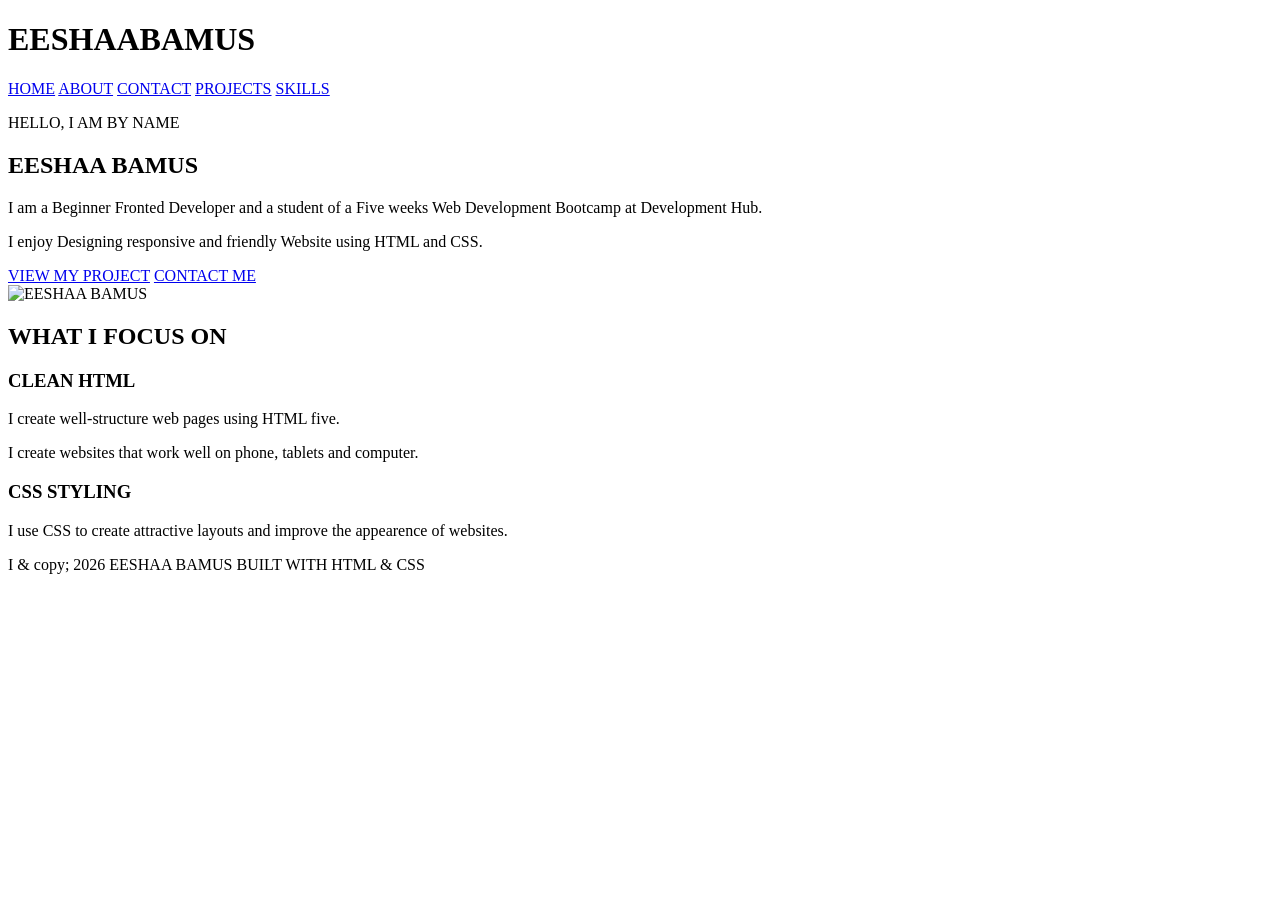
==== index.html @ fd93f6a3 "Fix HTML structure and formatting issues" ====
<!DOCTYPE html>
	<html lang="en">
		<head>
			<meta charset="UTF-8">
			<meta name="viewport" content="width=device-width, initial-scale-1.0">
			<title>HOME|Eeshaa Bamus</title>
			<link rel="stylesheet" href="style.CSS">
		</head>
<body>
<header class="navbar">
<div class="conmtainer">
<h1 class="logo"> EESHAA<span>BAMUS</span></h1>
	<nav>
		<a href="index.html">HOME</a>
		<a href="about.html">ABOUT</a>
		<a href="contact.html">CONTACT</a>
		<a href="project.html">PROJECTS</a>
		<a href="skills.html">SKILLS</a>
		</nav>
		</div>
		</header>
		<main>
		<div class="container">
<section class="hero">
<div class="hero-text">
<p>HELLO, I AM BY NAME</p>
<h2> EESHAA <span> BAMUS </span></h2>
<p> I am a Beginner Fronted Developer and a student of a Five weeks Web Development Bootcamp at Development Hub.
</p>
<p> I enjoy Designing responsive and friendly Website using HTML and CSS.</P>
<a href="projects.html" class="btn"> VIEW MY PROJECT</a>
	<a href="contact.html" class="btn"> CONTACT ME </a>
	</div>
	
	<div class=" hero-image">
		<img src="mypicture.JPG" alt="EESHAA BAMUS">
		</div>
		</section>
		<section class="focus">
		<h2>WHAT I FOCUS ON</h2>
		<div class="focus-grid">
		<div class="focus-card">
		<h3>CLEAN HTML</h3>
		<P> I create well-structure web pages using HTML five.</p>
		</div>
		<div class="focus-card">
		<p> I create websites that work well on phone, tablets and computer.</p>
		</div>
<div class="focus-card">
<h3>CSS STYLING</h3>
	<p> I use CSS to create attractive layouts and improve the appearence of websites.</p>
	</div>
	</div>
	</section>
	</div>
	</main>
	<footer class="footer">
	<div class="container">
	<p>
I & copy; 2026 EESHAA BAMUS
BUILT WITH HTML & CSS
	</p>
	</div>
	</footer>
</body>
</html>
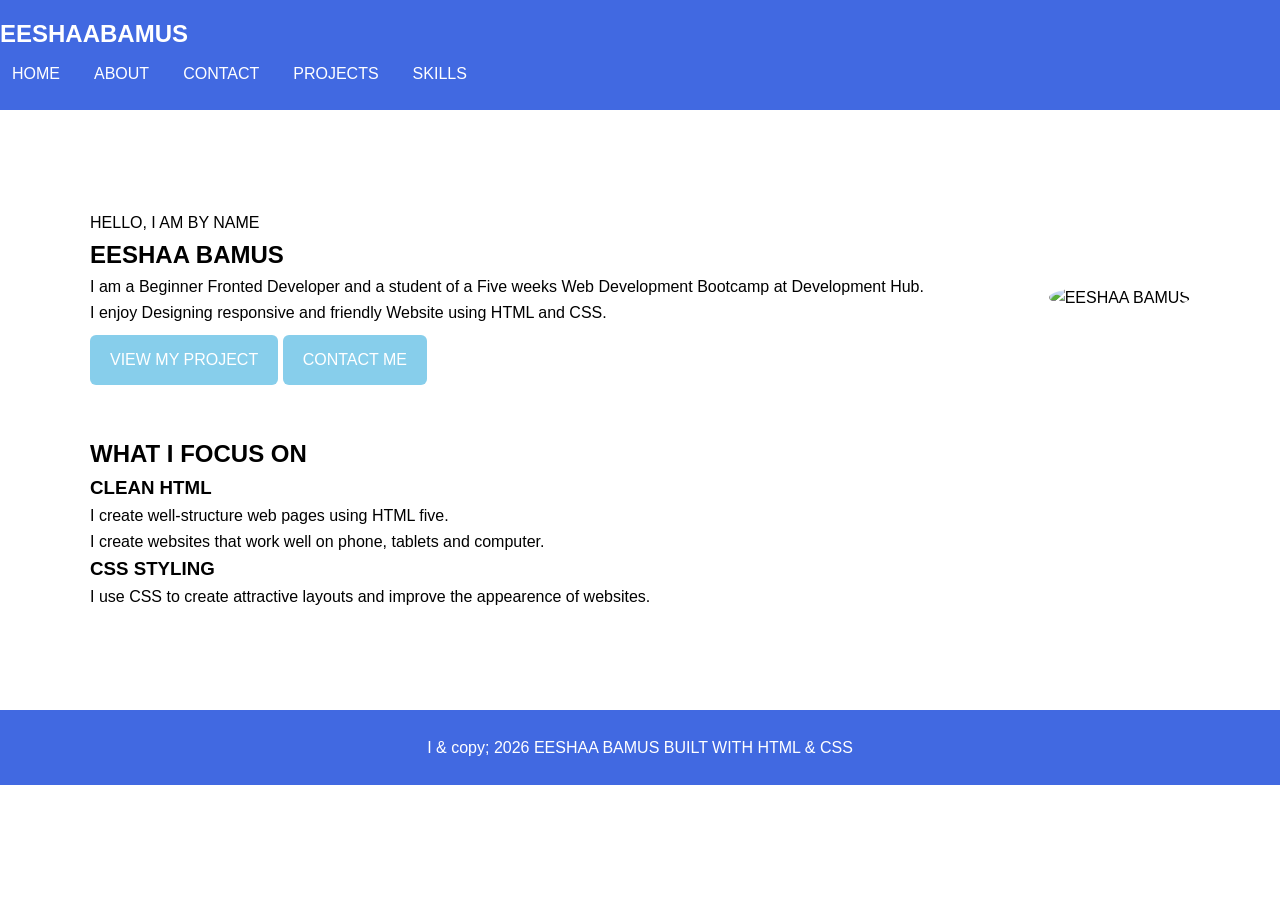
==== commit 5ad9ca24: "Update index.html" ====
--- a/index.html
+++ b/index.html
@@ -4,7 +4,7 @@
 			<meta charset="UTF-8">
 			<meta name="viewport" content="width=device-width, initial-scale-1.0">
 			<title>HOME|Eeshaa Bamus</title>
-			<link rel="stylesheet" href="style.CSS">
+			<link rel="stylesheet" href="style.css">
 		</head>
 <body>
 <header class="navbar">
--- a/style.css
+++ b/style.css
@@ -0,0 +1,333 @@
+* {margin: 0;
+  padding: 0;
+  box-sizing: border-box;
+}
+body {font-family: Arial, sans-serif;
+  background-color: white;
+  color:black;
+  line-height: 1.6;
+}
+img {width: 200px;
+  height: 250px;
+  border-radius: 50%;
+  object-fit: cover;
+}
+a { text-decoration: none;
+  color: white;
+}
+ul { padding-left: 20px;
+}
+.container {width: 90%;
+max-width: 1100px;
+margin: auto;
+}
+
+.navbar {
+  background-color: royalblue;
+  color: white;
+  padding: 15px 0;}
+.navbar .container {display: flex;
+  justify-content: space-between;
+  align-items: center;}
+.logo {font-size: 24px;}
+.logo span {color: white;}
+nav {display: flex;
+  gap: 10px;}
+nav a {color: white;
+  padding: 8px 12px;
+  border-radius: 5px;}
+nav a:hover, nav a.active {background: white;
+  color: royalblue;}
+main {padding: 50px 0;}
+.page-header {text-align: center;
+  margin-bottom: 40px;}
+.page-header h1, 
+.page-header h2 {
+  color: midnightblue;
+  margin-bottom: 10px;}
+.page-header p {color: slategray;}
+.btn {display: inline-block;
+  background: skyblue;
+  color: white;
+  padding: 12px 20px;
+  border-radius: 6px;
+  margin-top: 10px;
+}
+.btn:hover {  background-color: mediumblue;}
+.hero {display: flex;
+  align-items: center;
+  justify-content: space-between;
+  gap: 40px;
+  padding: 50px 0;}
+.hero-content {flex: 1;}
+.hero-tag {color: skyblue;
+  font-weight: bold;}
+.hero-title { font-size: 45px;
+  color: midnightblue;
+  margin: 10px 0;}
+.hero-title .highlight {color: dodgerblue;}
+.hero-description {max-width: 550px;
+  margin-bottom: 20px;}
+.hero-cta {display: flex;  gap: 15px;  flex-wrap: wrap;}
+.hero-image-wrapper { flex: 1;  display: flex;  justify-content: center;}
+.hero-avatar {width: 270px; height: 270px; border-radius: 50%;
+  border: 4px solid skyblue;  overflow: hidden;}
+.hero-avatar img {width: 100%;  height: 100%;  
+object-fit: cover;}
+.highlights-grid {  display: grid;  grid-template-columns: repeat(3, 1fr);  gap: 20px;  margin-top: 30px;}
+.highlight-card {  border: 1px solid lightgray;
+  padding: 25px;
+  text-align: center;
+  border-radius: 10px;
+  background-color: white;}
+.highlight-card h3 { color: midnightblue;
+  margin-bottom: 10px;}
+.highlight-card:hover { border-color: dodgerblue;}
+.about { text-align: center;  margin-bottom: 40px;
+}
+.about-image {width: 150px;
+  height: 150px;  margin: 0 auto 20px;
+  border-radius: 50%;
+  background-color: lightblue;
+  display: flex;  align-items: center;
+  justify-content: center;  font-size: 60px;
+  border: 4px solid dodgerblue;}
+#space{margin-top: 20px;}
+.about h2 {color: midnightblue;
+  margin-bottom: 5px;}
+.journey-layout {display: grid;
+  grid-template-columns: 2fr 1fr;
+  gap: 30px;  margin-bottom: 50px;}
+
+.journey,
+.facts {
+  padding: 25px;
+  border: 1px solid lightgray;
+  border-radius: 10px;
+}
+
+.journey h2,
+.facts h2,
+.bootcamp h2 {
+  color: midnightblue;
+  margin-bottom: 15px;
+}
+
+.journey p {
+  margin-bottom: 15px;
+}
+
+.facts {
+  background-color: whitesmoke;
+}
+
+.facts li {
+  margin-bottom: 10px;
+}
+
+.bootcamp {
+  margin-top: 40px;
+}
+
+.bootcamp-grid {
+  display: grid;
+  grid-template-columns: repeat(4, 1fr);
+  gap: 20px;
+}
+
+.week-card {
+  border: 1px solid lightgray;
+  padding: 20px;
+  border-radius: 10px;
+}
+
+.week-card h3 {
+  color: dodgerblue;
+  margin-bottom: 5px;
+}
+
+.week-card h4 {
+  color: midnightblue;
+  margin-bottom: 10px;
+}
+
+.skills-grid {
+  display: grid;
+  grid-template-columns: repeat(2, 1fr);
+  gap: 20px;
+}
+
+.skill-card {
+  border: 1px solid lightgray;
+  padding: 25px;
+  border-radius: 10px;
+}
+
+.skill-card h3 {
+  color: dodgerblue;
+  margin-bottom: 10px;
+}
+
+.skill-card p {
+  margin-bottom: 15px;
+}
+
+.skill-card li {
+  margin-bottom: 5px;
+}
+
+.projects h2 {
+  color: midnightblue;
+  margin-bottom: 20px;
+}
+
+.project-grid {
+  display: grid;
+  grid-template-columns: repeat(3, 1fr);
+  gap: 20px;
+}
+
+.project-card {
+  border: 1px solid lightgray;
+  border-radius: 10px;
+  overflow: hidden;
+  background-color: white;
+}
+
+.project-card img {
+  width: 100%;
+  height: 200px;
+  object-fit: cover;
+}
+
+.project-card h3,
+.project-card p {
+  padding: 0 20px;
+}
+
+.project-card h3 {
+  color: midnightblue;
+  margin-top: 15px;
+}
+
+.project-card p {
+  margin: 10px 0 20px;
+}
+
+.contact {
+  max-width: 600px;
+  margin: auto;
+  padding: 30px;
+  border: 1px solid lightgray;
+  border-radius: 10px;
+}
+
+.contact h2 {
+  text-align: center;
+  color: midnightblue;
+  margin-bottom: 20px;
+}
+
+.form-group {
+  margin-bottom: 20px;
+}
+
+.form-group label {
+  display: block;
+  color: midnightblue;
+  margin-bottom: 5px;
+}
+
+.form-group input,
+.form-group textarea {
+  width: 100%;
+  padding: 12px;
+  border: 1px solid lightgray;
+  border-radius: 5px;
+  font-family: inherit;
+}
+
+.form-group textarea {
+  resize: vertical;
+}
+
+.form-group input:focus,
+.form-group textarea:focus {
+  border-color: dodgerblue;
+  outline: none;
+}
+
+.contact .btn {
+  width: 100%;
+  border: none;
+  cursor: pointer;
+}
+
+.footer {
+  background-color: royalblue;
+  color: white;
+  text-align: center;
+  padding: 25px 0;
+  margin-top: 50px;
+}
+
+@media (max-width: 768px) {
+
+  .navbar .container {
+    flex-direction: column;
+    gap: 15px;
+  }
+
+  nav {
+    flex-wrap: wrap;
+    justify-content: center;
+  }
+
+  .hero {
+    flex-direction: column;
+    text-align: center;
+  }
+
+  .hero-title {
+    font-size: 35px;
+  }
+
+  .hero-description {
+    margin-left: auto;
+    margin-right: auto;
+  }
+
+  .hero-cta {
+    justify-content: center;
+  }
+
+  .hero-avatar {
+    width: 200px;
+    height: 200px;
+  }
+
+  .highlights-grid {
+    grid-template-columns: 1fr;
+  }
+
+  .journey-layout {
+    grid-template-columns: 1fr;
+  }
+
+  .bootcamp-grid {
+    grid-template-columns: 1fr;
+  }
+
+  .skills-grid {
+    grid-template-columns: 1fr;
+  }
+
+  .project-grid {
+    grid-template-columns: 1fr;
+  }
+
+  .contact {
+    padding: 20px;
+  }
+}
+
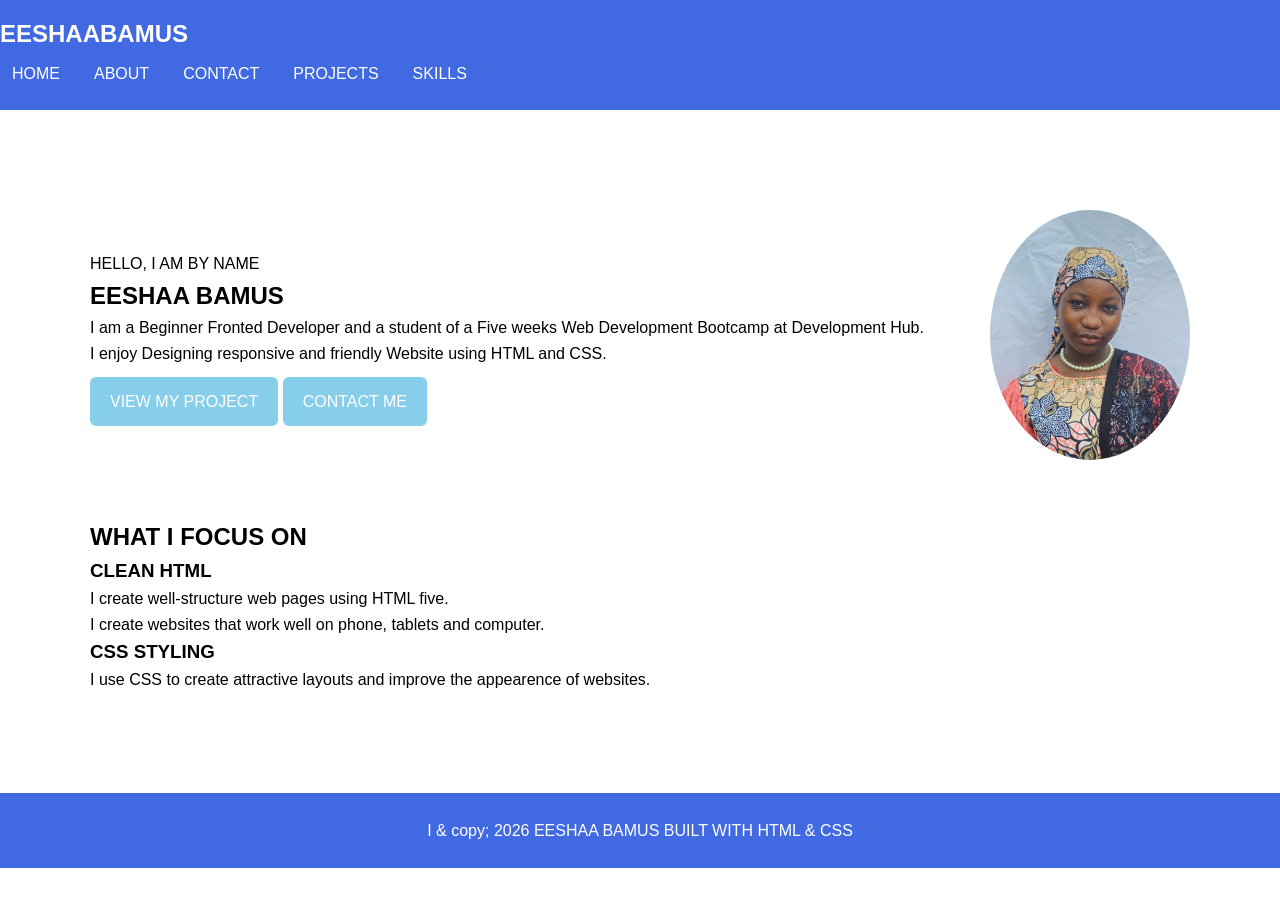
==== commit cbc2cb2e: "Update index.html" ====
--- a/index.html
+++ b/index.html
@@ -33,7 +33,7 @@
 	</div>
 	
 	<div class=" hero-image">
-		<img src="mypicture.JPG" alt="EESHAA BAMUS">
+		<img src="mypicture.jpg" alt="EESHAA BAMUS">
 		</div>
 		</section>
 		<section class="focus">
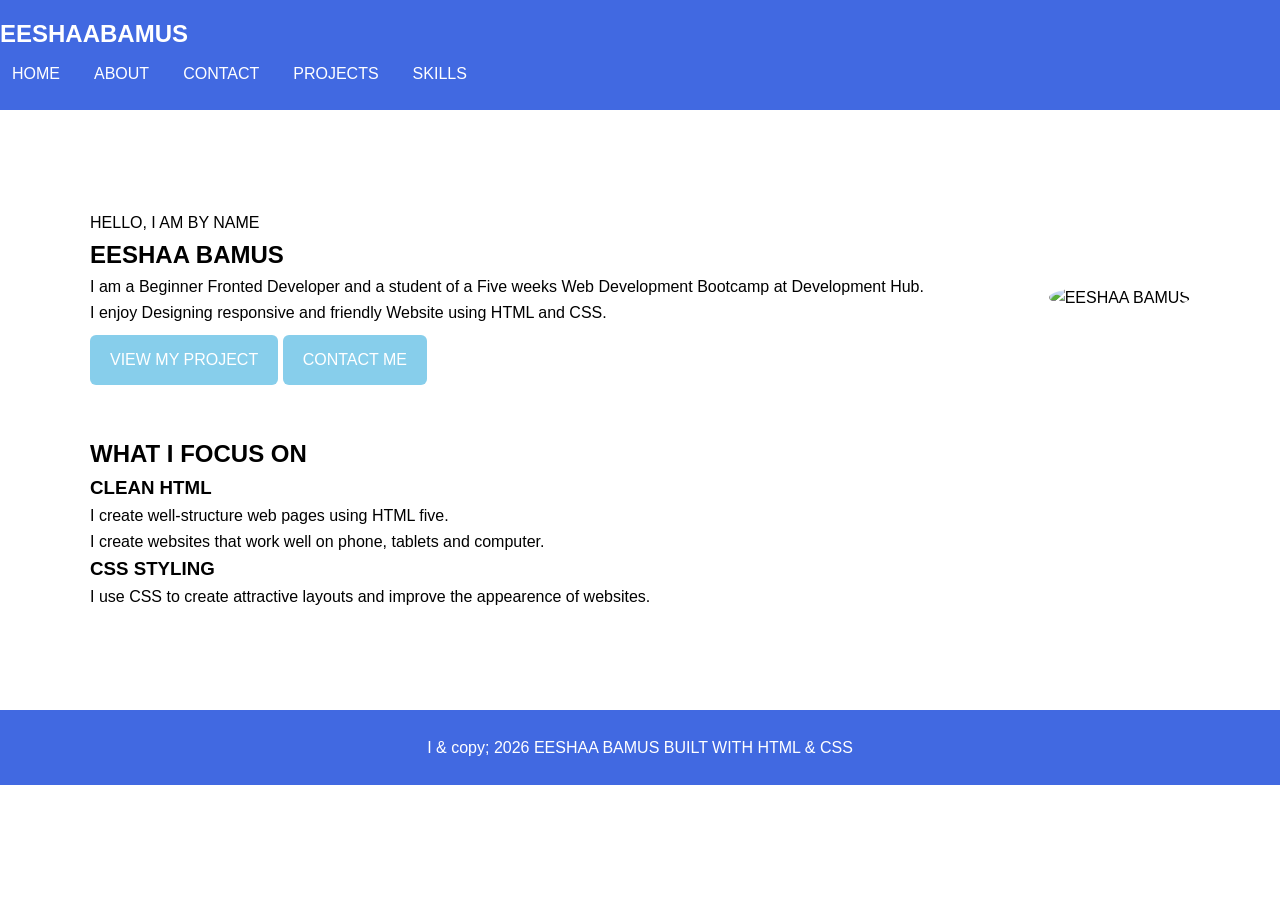
==== commit 5552a602: "Update index.html" ====
--- a/index.html
+++ b/index.html
@@ -33,7 +33,7 @@
 	</div>
 	
 	<div class=" hero-image">
-		<img src="mypicture.jpg" alt="EESHAA BAMUS">
+		<img src="mypicture.png" alt="EESHAA BAMUS">
 		</div>
 		</section>
 		<section class="focus">
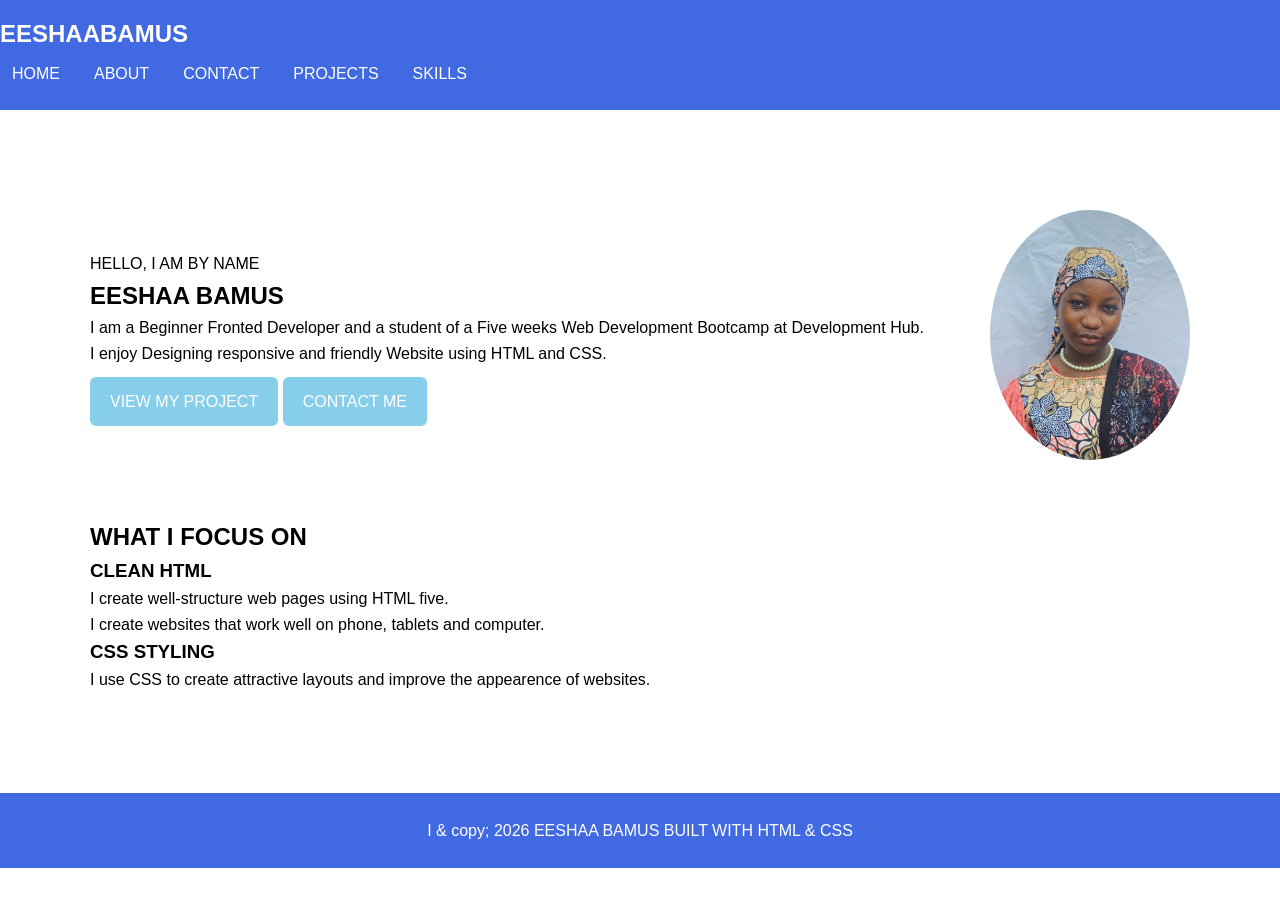
==== commit 0aacb2b3: "Update index.html" ====
--- a/index.html
+++ b/index.html
@@ -33,7 +33,7 @@
 	</div>
 	
 	<div class=" hero-image">
-		<img src="mypicture.png" alt="EESHAA BAMUS">
+		<img src="mypicture.jpg" alt="EESHAA BAMUS">
 		</div>
 		</section>
 		<section class="focus">
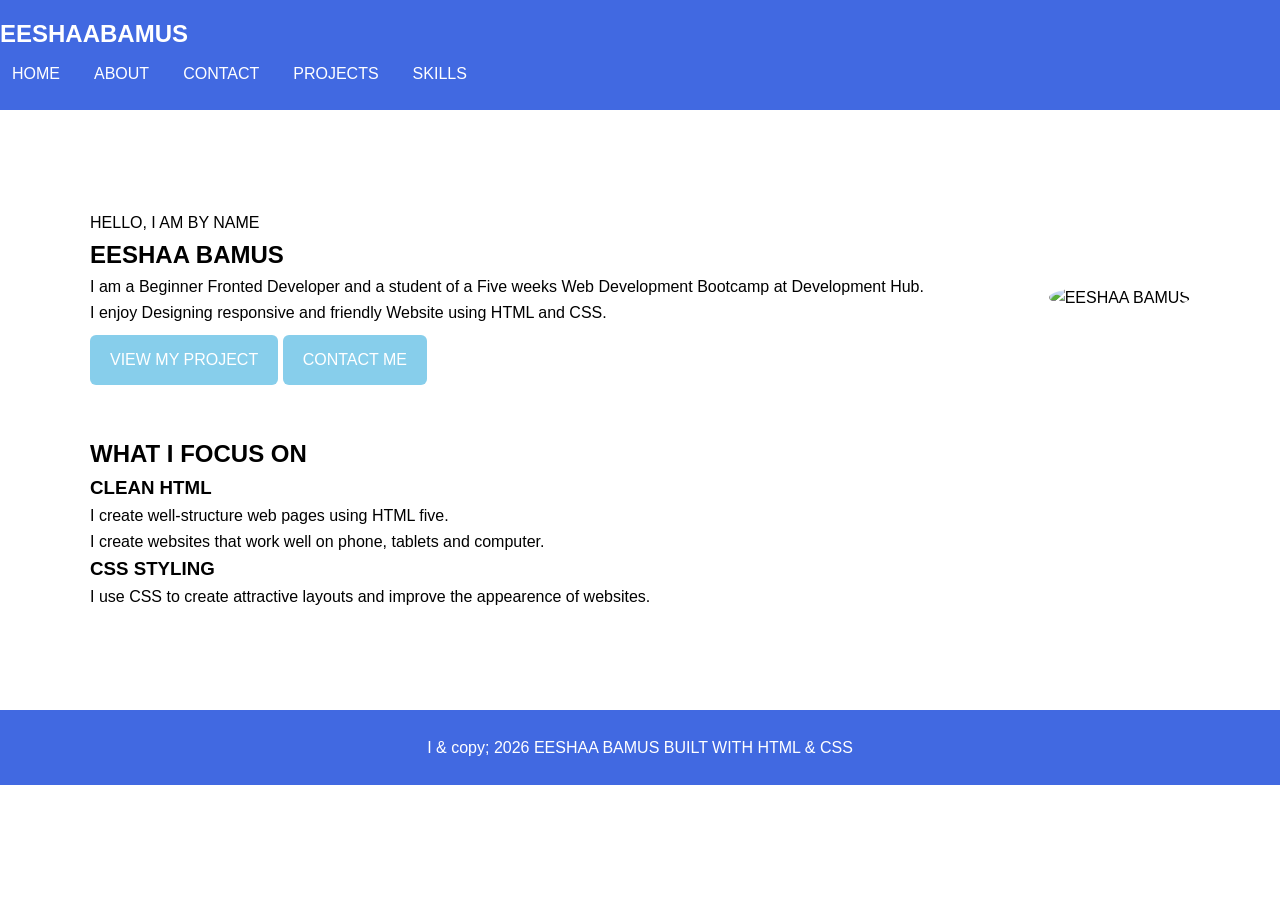
==== commit d8434f8c: "Update index.html" ====
--- a/index.html
+++ b/index.html
@@ -33,7 +33,7 @@
 	</div>
 	
 	<div class=" hero-image">
-		<img src="mypicture.jpg" alt="EESHAA BAMUS">
+		<img src="mypicture.png" alt="EESHAA BAMUS">
 		</div>
 		</section>
 		<section class="focus">
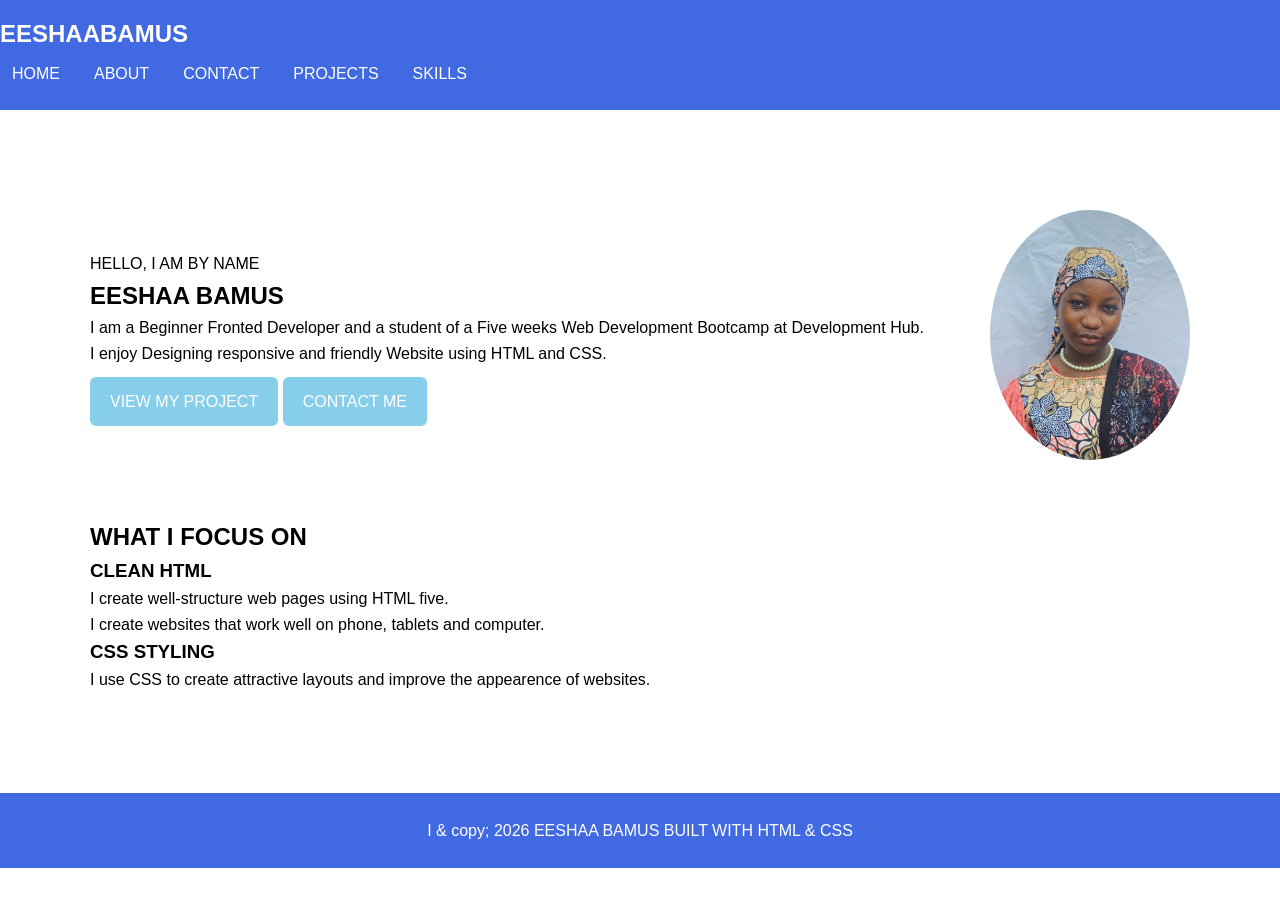
==== commit 5373c6fd: "Update index.html" ====
--- a/index.html
+++ b/index.html
@@ -33,7 +33,7 @@
 	</div>
 	
 	<div class=" hero-image">
-		<img src="mypicture.png" alt="EESHAA BAMUS">
+		<img src="mypicture.jpg" alt="EESHAA BAMUS">
 		</div>
 		</section>
 		<section class="focus">
